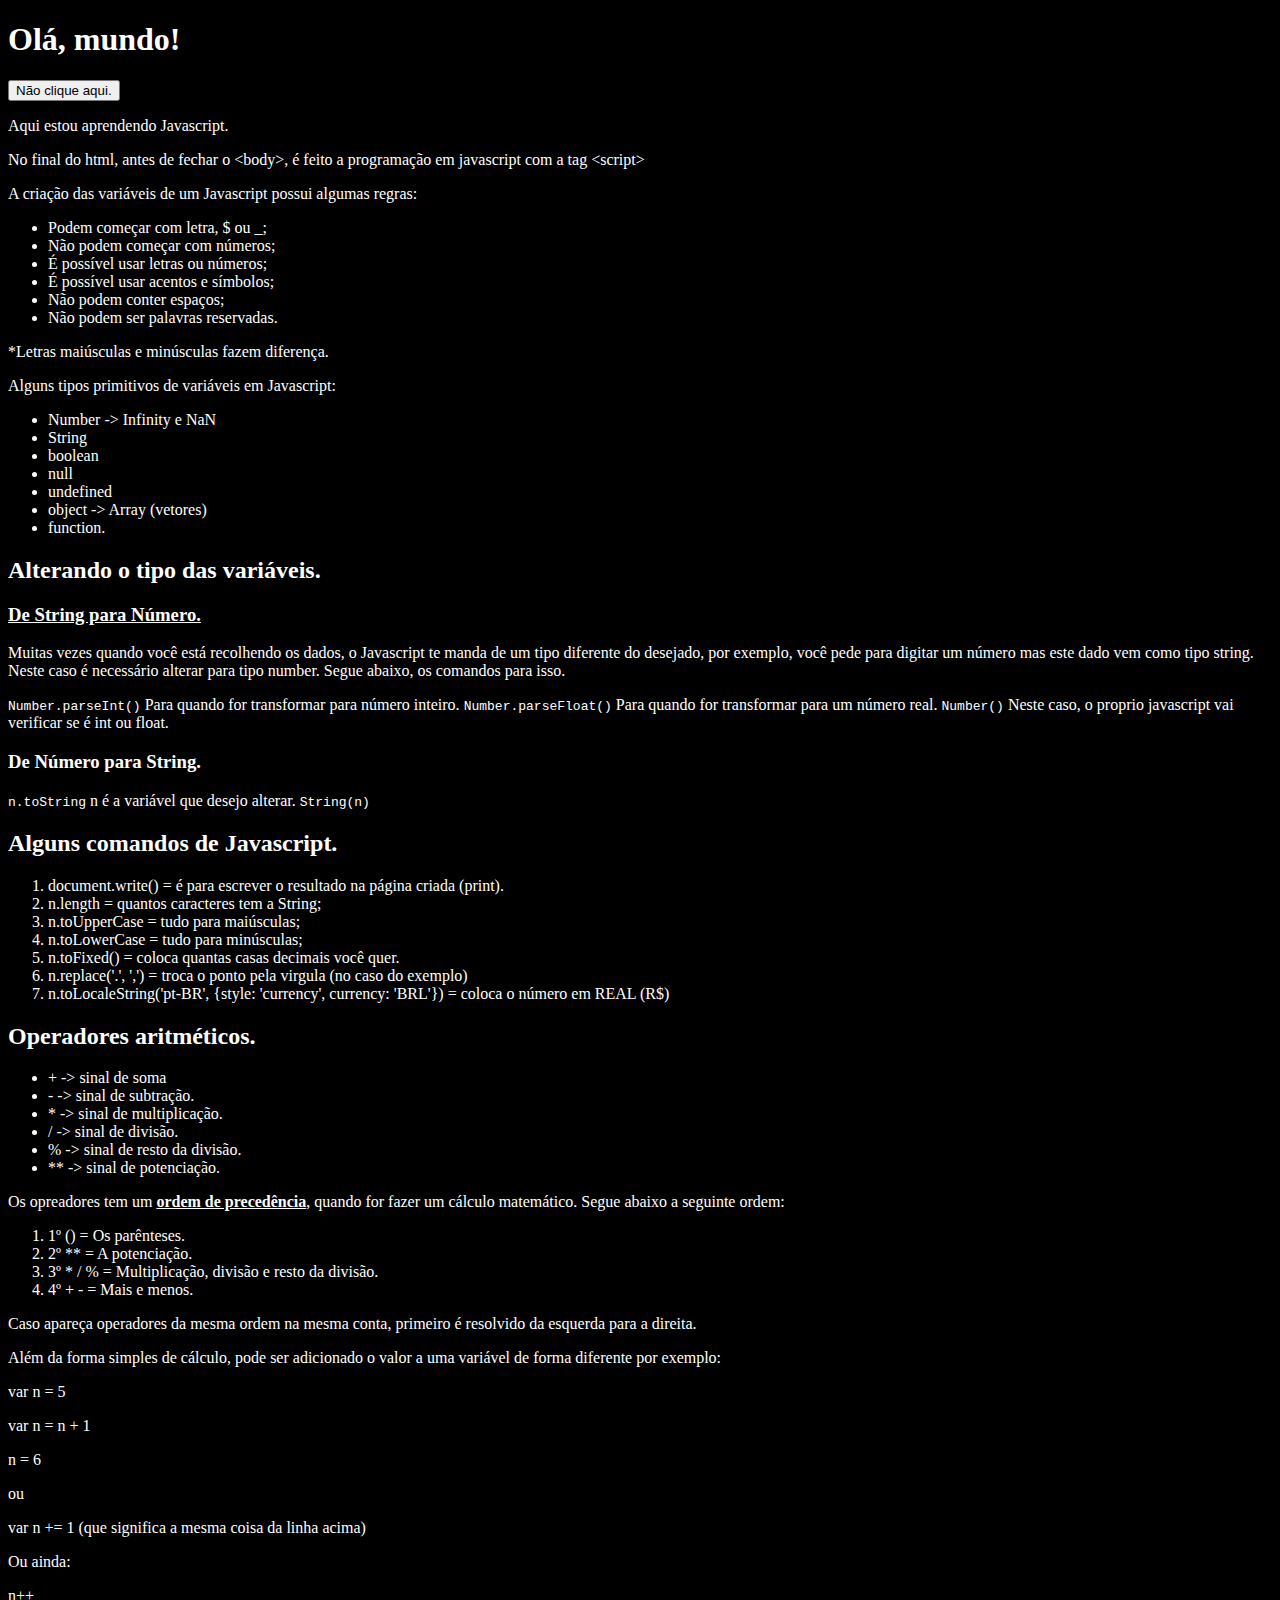
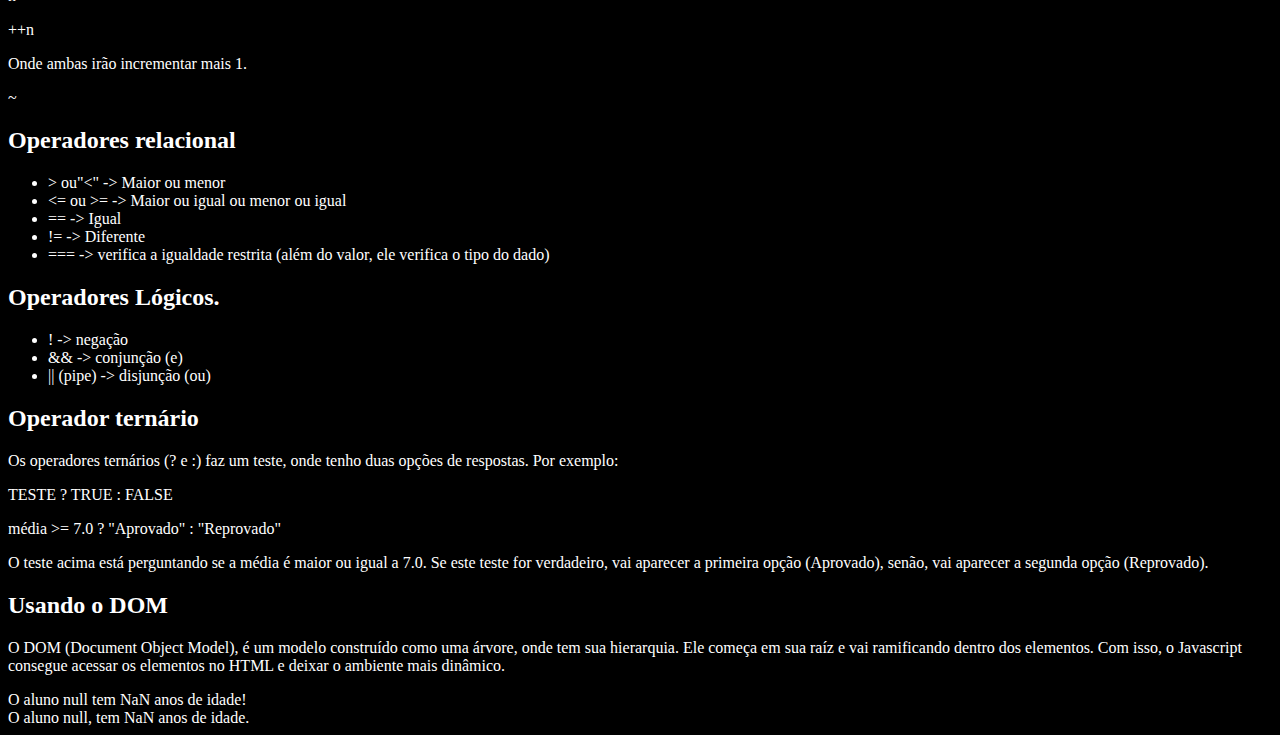
==== index.html @ e1a8a614 "Aula 05" ====
<!DOCTYPE html>
<html lang="pt-br">
<head>
    <meta charset="UTF-8">
    <meta http-equiv="X-UA-Compatible" content="IE=edge">
    <meta name="viewport" content="width=device-width, initial-scale=1.0">
    <title>Aulas de Javascript</title>
    <style>/**Aqui começa o CSS**/
        body {
            background-color: black;
            color: white;
        }
    </style>
</head>
<body id="corpo">
    <h1>Olá, mundo!</h1>
    <button type="button" onclick= 'minhaFuncao()'>Não clique aqui.</button>
    <p>Aqui estou aprendendo Javascript.</p>
    <p>No final do html, antes de fechar o &lt;body&gt;, é feito a programação em javascript com a tag &lt;script&gt;</p>
    <p>A criação das variáveis de um Javascript possui algumas regras:</p>
        <ul>
            <li>Podem começar com letra, $ ou _;</li>
            <li>Não podem começar com números;</li>
            <li>É possível usar letras ou números;</li>
            <li>É possível usar acentos e símbolos;</li>
            <li>Não podem conter espaços;</li>
            <li>Não podem ser palavras reservadas.</li>
        </ul>
    <p>*Letras maiúsculas e minúsculas fazem diferença.</p>
    <p>Alguns tipos primitivos de variáveis em Javascript:</p>
        <ul><!--Pode ser utilizado o comando typeof para saber o tipo primitivo da variável.-->
            <li>Number -> Infinity e NaN</li>
            <li>String</li>
            <li>boolean</li>
            <li>null</li>
            <li>undefined</li>
            <li>object -> Array (vetores)</li>
            <li>function.</li>
        </ul>
    <h2>Alterando o tipo das variáveis.</h2>
        <h3><ins>De String para Número.</ins></h3>
        <p>Muitas vezes quando você está recolhendo os dados, o Javascript te manda de um tipo diferente do desejado, por exemplo, você pede para digitar um número mas este dado vem como tipo string. Neste caso é necessário alterar para tipo number. Segue abaixo, os comandos para isso.</p>
        <code>Number.parseInt()</code>
        <span>Para quando for transformar para número inteiro.</span>
        <code>Number.parseFloat()</code>
        <span>Para quando for transformar para um número real.</span>
        <code>Number()</code>
        <span>Neste caso, o proprio javascript vai verificar se é int ou float.</span>
        <h3>De Número para String.</h3>
        <code>n.toString</code>
        <span>n é a variável que desejo alterar.</span>
        <code>String(n)</code>
    <h2>Alguns comandos de Javascript.</h2>
        <ol>
            <li>document.write() = é para escrever o resultado na página criada (print).</li>
            <li>n.length = quantos caracteres tem a String;</li>
            <li>n.toUpperCase = tudo para maiúsculas;</li>
            <li>n.toLowerCase = tudo para minúsculas;</li>
            <li>n.toFixed() = coloca quantas casas decimais você quer.</li>
            <li>n.replace('.', ',') = troca o ponto pela virgula (no caso do exemplo)</li>
            <li>n.toLocaleString('pt-BR', {style: 'currency', currency: 'BRL'}) = coloca o número em REAL (R$)</li><!--Para a localização da variável n, em português do Brasil, colocar em estilo moeda, moeda brasileira.-->
        </ol>
        <h2>Operadores aritméticos.</h2>
        <ul>
            <li>+ -> sinal de soma</li>
            <li>- -> sinal de subtração.</li>
            <li>* -> sinal de multiplicação.</li>
            <li>/ -> sinal de divisão.</li>
            <li>% -> sinal de resto da divisão.</li>
            <li>** -> sinal de potenciação.</li>
        </ul>
        <p>Os opreadores tem um <strong><ins>ordem de precedência</ins></strong>, quando for fazer um cálculo matemático. Segue abaixo a seguinte ordem:</p>
        <ol>
            <li>1º () = Os parênteses.</li>
            <li>2º ** = A potenciação.</li>
            <li>3º * / % = Multiplicação, divisão e resto da divisão.</li>
            <li>4º + -  = Mais e menos.</li>
        </ol>
        <p>Caso apareça operadores da mesma ordem na mesma conta, primeiro é resolvido da esquerda para a direita.</p>
        <p>Além da forma simples de cálculo, pode ser adicionado o valor a uma variável de forma diferente por exemplo:</p>
        <p>var n = 5</p>
        <p>var n = n + 1</p>
        <p>n = 6</p>
        <p>ou</p>
        <p>var n += 1 (que significa a mesma coisa da linha acima)</p>
        <p>Ou ainda:</p>
        <p>n++</p>
        <p>++n</p>
        <p>Onde ambas irão incrementar mais 1.</p>~
        <h2>Operadores relacional</h2>
        <ul>
            <li>> ou"<" -> Maior ou menor</li>
            <li><= ou >= -> Maior ou igual ou menor ou igual</li>
            <li>== -> Igual</li>
            <li>!= -> Diferente</li>
            <li>=== -> verifica a igualdade restrita (além do valor, ele verifica o tipo do dado)</li>
        </ul>
        <h2>Operadores Lógicos.</h2>
        <ul>
            <li>! -> negação</li>
            <li>&& -> conjunção (e)</li>
            <li>|| (pipe) -> disjunção (ou)</li>
        </ul>
        <h2>Operador ternário</h2>
        <p>Os operadores ternários (? e :) faz um teste, onde tenho duas opções de respostas. Por exemplo:</p>
        <p> TESTE ? TRUE : FALSE</p>
        <p> média >= 7.0 ? "Aprovado" : "Reprovado"</p>
        <p>O teste acima está perguntando se a média é maior ou igual a 7.0. Se este teste for verdadeiro, vai aparecer a primeira opção (Aprovado), senão, vai aparecer a segunda opção (Reprovado).</p>
        <h2>Usando o DOM</h2>
        <p>O DOM (Document Object Model), é um modelo construído como uma árvore, onde tem sua hierarquia. Ele começa em sua raíz e vai ramificando dentro dos elementos. Com isso, o Javascript consegue acessar os elementos no HTML e deixar o ambiente mais dinâmico. </p>
    <script>//Aqui começa a programação em JS
        var n1 = Number.parseFloat(window.prompt('Digite o ano em que você nasceu:')) //O ";" não é obrigatório em Javascript.
        var n2 = Number.parseFloat(window.prompt('Digite o ano que você está:'))
        var idade = n2 - n1
        window.alert('Você tem ' + idade + ' anos de idade.') // o sinal de "+" é a concatenação.
        var nome = window.prompt('Muito bem, agora digite seu nome:')
        //Para concatenar tudo dentro de uma frase, posso fazer de duas maneiras:
        document.writeln('O aluno ' + nome + ' tem ' + idade + ' anos de idade!<br/>'); //Ou:
        document.writeln(`O aluno ${nome}, tem ${idade} anos de idade.<br>`); /*Detalhe que desta forma fica entre crase. Para verificar, jogar dentro nodeJS*/
        document.write(`Olá, <strong>${nome}</strong>. Seu nome tem ${nome.length} letras.<br>`)
        document.write(`Seu nome escrito em maiúsculo é ${nome.toUpperCase()}.<br>`)
        document.write(`Seu nome escrito em minúculo é ${nome.toLowerCase()}.<br>`)
        document.write(idade.toFixed(2),'<br>') //Coloca 2 casas decimais em números.
        document.write(idade.toFixed(3).replace('.',','),'<br>')
        document.write(n1.toLocaleString('pt-BR', {style: 'currency', currency: 'BRL'}), '<br>')
        var corpo1 = document.getElementById("corpo");//O Id está marcado no <body> em HTML
        corpo1.style.textAlign = "justify";//Para verificar altere para center.
        function minhaFuncao() {
            window.alert("Curioso FDP, falei para não apertar!");
        }
    </script>
</body>
</html>
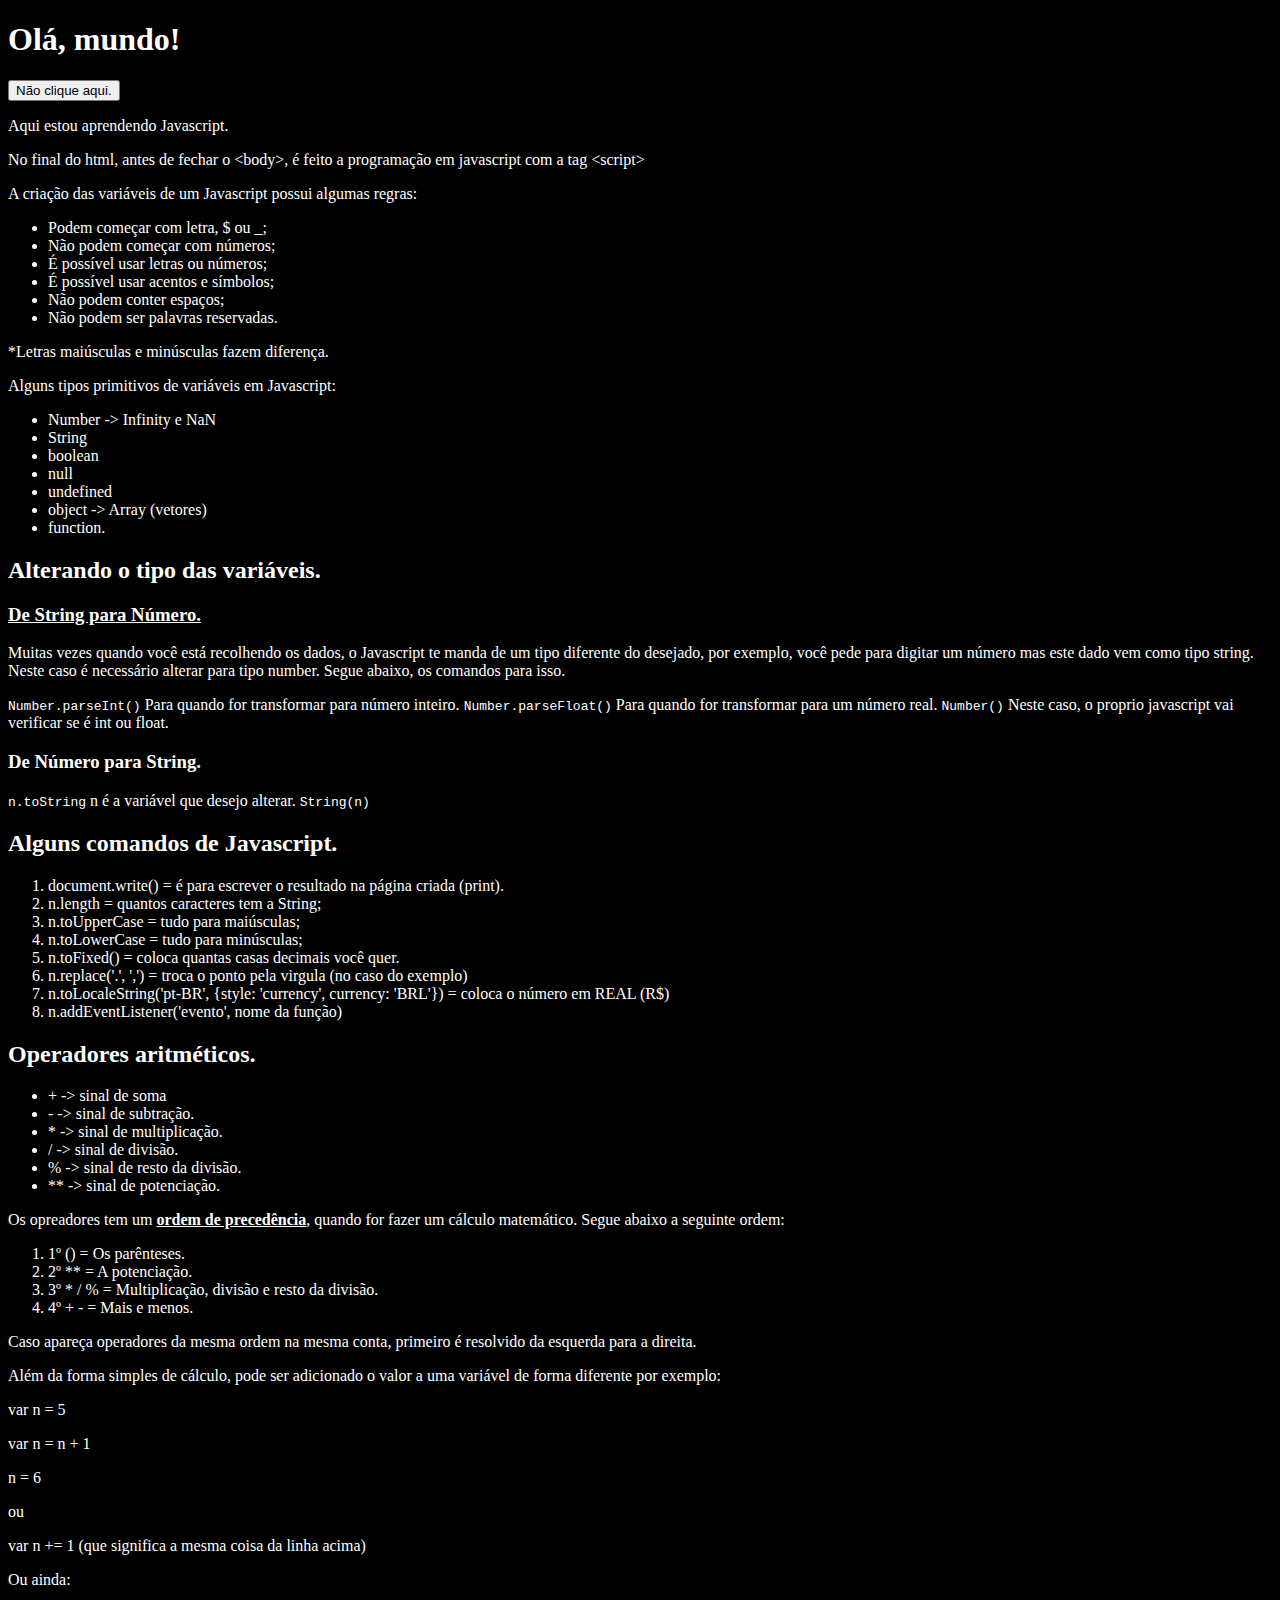
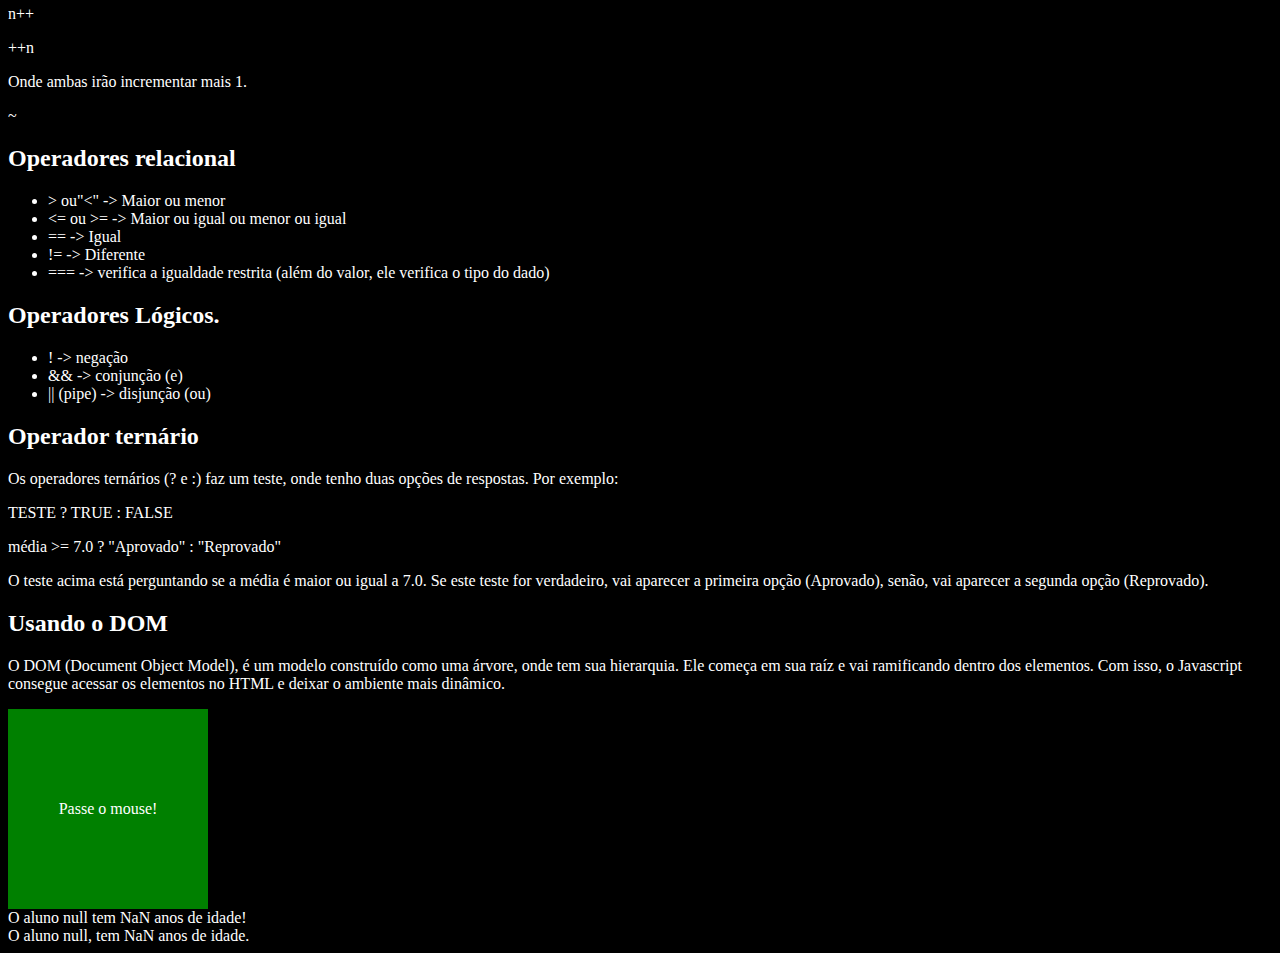
==== commit 5463cf68: "Aula 06" ====
--- a/index.html
+++ b/index.html
@@ -9,6 +9,14 @@
         body {
             background-color: black;
             color: white;
+        }
+        div{
+            background-color: green;
+            color: white;
+            text-align: center;
+            line-height: 200px;
+            width: 200px;
+            height: 200px;
         }
     </style>
 </head>
@@ -59,6 +67,7 @@
             <li>n.toFixed() = coloca quantas casas decimais você quer.</li>
             <li>n.replace('.', ',') = troca o ponto pela virgula (no caso do exemplo)</li>
             <li>n.toLocaleString('pt-BR', {style: 'currency', currency: 'BRL'}) = coloca o número em REAL (R$)</li><!--Para a localização da variável n, em português do Brasil, colocar em estilo moeda, moeda brasileira.-->
+            <li>n.addEventListener('evento', nome da função)</li>
         </ol>
         <h2>Operadores aritméticos.</h2>
         <ul>
@@ -108,6 +117,9 @@
         <p>O teste acima está perguntando se a média é maior ou igual a 7.0. Se este teste for verdadeiro, vai aparecer a primeira opção (Aprovado), senão, vai aparecer a segunda opção (Reprovado).</p>
         <h2>Usando o DOM</h2>
         <p>O DOM (Document Object Model), é um modelo construído como uma árvore, onde tem sua hierarquia. Ele começa em sua raíz e vai ramificando dentro dos elementos. Com isso, o Javascript consegue acessar os elementos no HTML e deixar o ambiente mais dinâmico. </p>
+        <div id="inter">
+            Passe o mouse!
+        </div>
     <script>//Aqui começa a programação em JS
         var n1 = Number.parseFloat(window.prompt('Digite o ano em que você nasceu:')) //O ";" não é obrigatório em Javascript.
         var n2 = Number.parseFloat(window.prompt('Digite o ano que você está:'))
@@ -126,7 +138,23 @@
         var corpo1 = document.getElementById("corpo");//O Id está marcado no <body> em HTML
         corpo1.style.textAlign = "justify";//Para verificar altere para center.
         function minhaFuncao() {
-            window.alert("Curioso FDP, falei para não apertar!");
+            window.alert("Curioso FDP, falei para não clicar!");
+        }
+        //Exemplo 2: Interação.
+        var inter = document.getElementById('inter')//Aqui o Javascript pega o elemento do HTML
+        inter.addEventListener('click', clicou)//Aqui está adicionando um evento.
+        inter.addEventListener('mouseenter', entrou)
+        inter.addEventListener('mouseout', saiu)
+        function clicou(){
+            inter.innerText = 'Clicou!' //Transforma o texto em "clicou!"".
+            inter.style.background = 'red'//Transforma o fundo em vermelho
+        }
+        function entrou(){
+            inter.innerText = 'Entrou!'
+        }
+        function saiu(){
+            inter.innerText = 'Saiu!'
+            inter.style.background = 'green'
         }
     </script>
 </body>
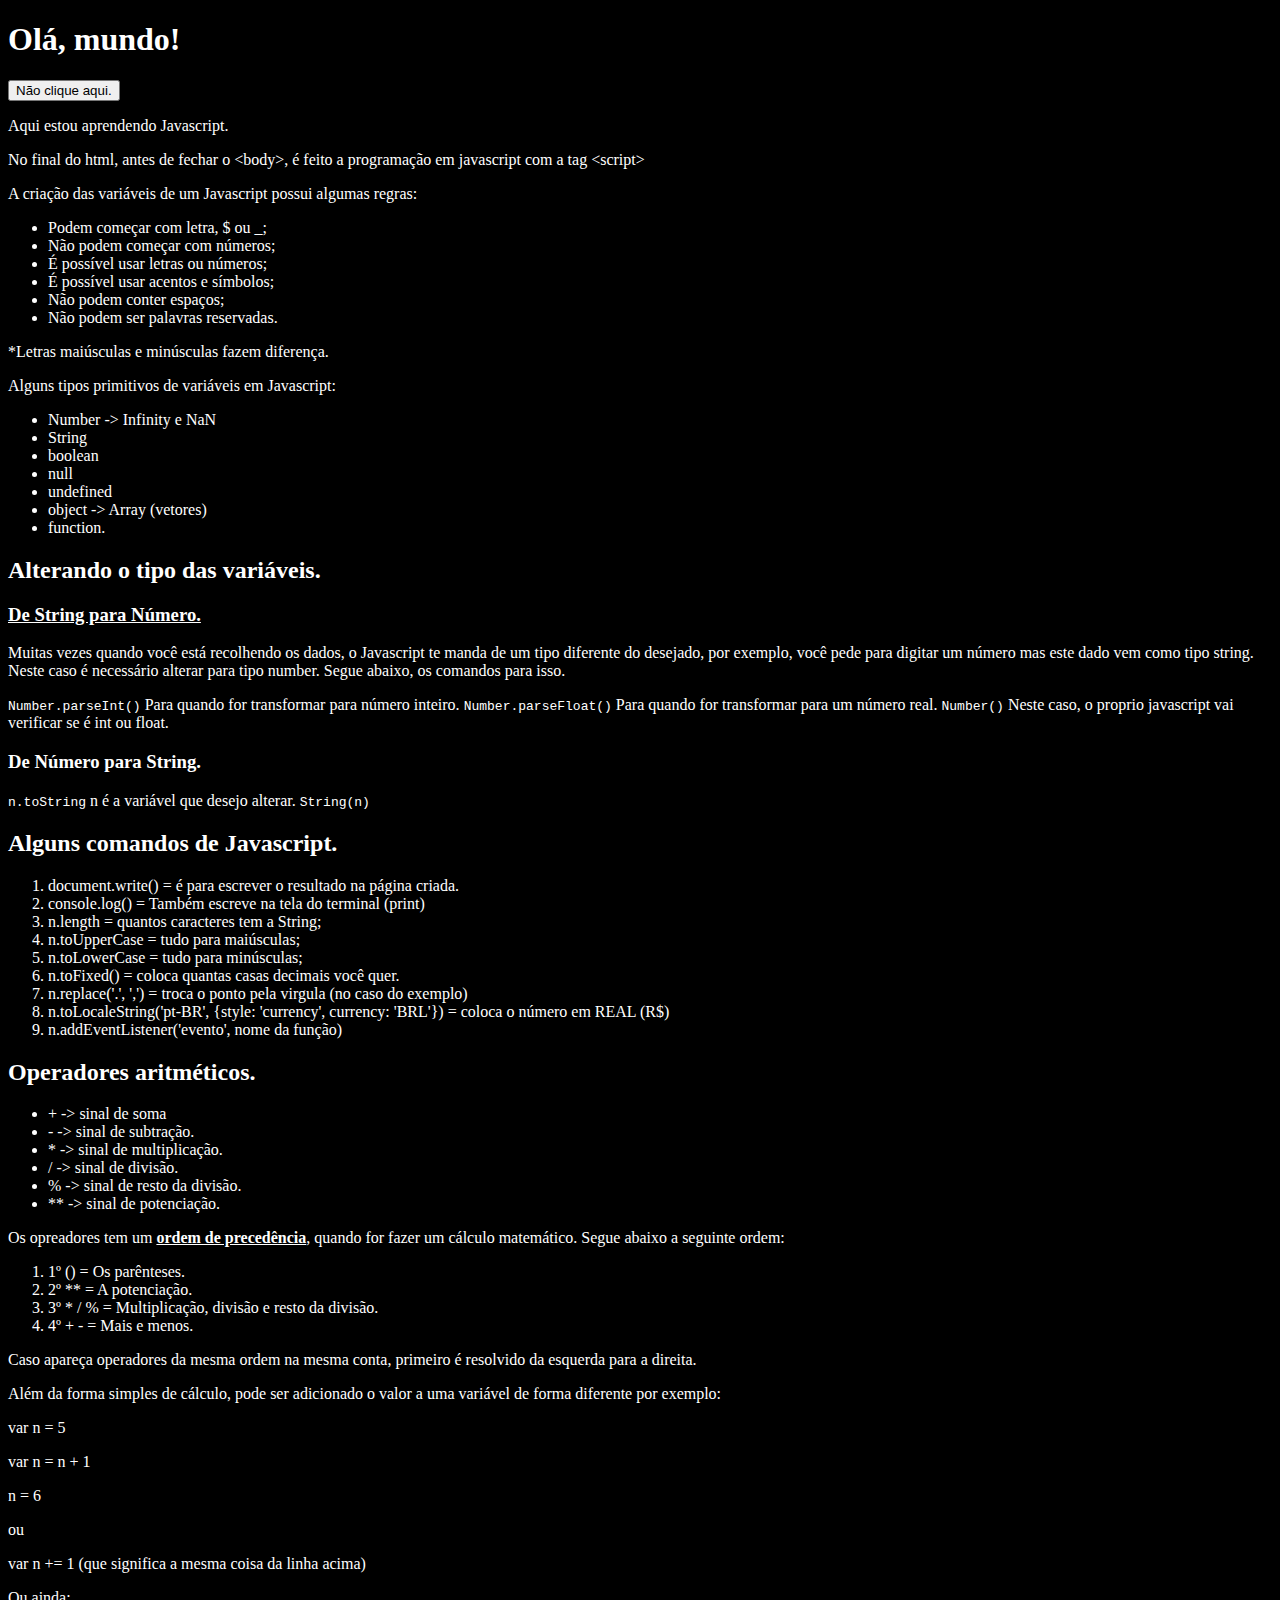
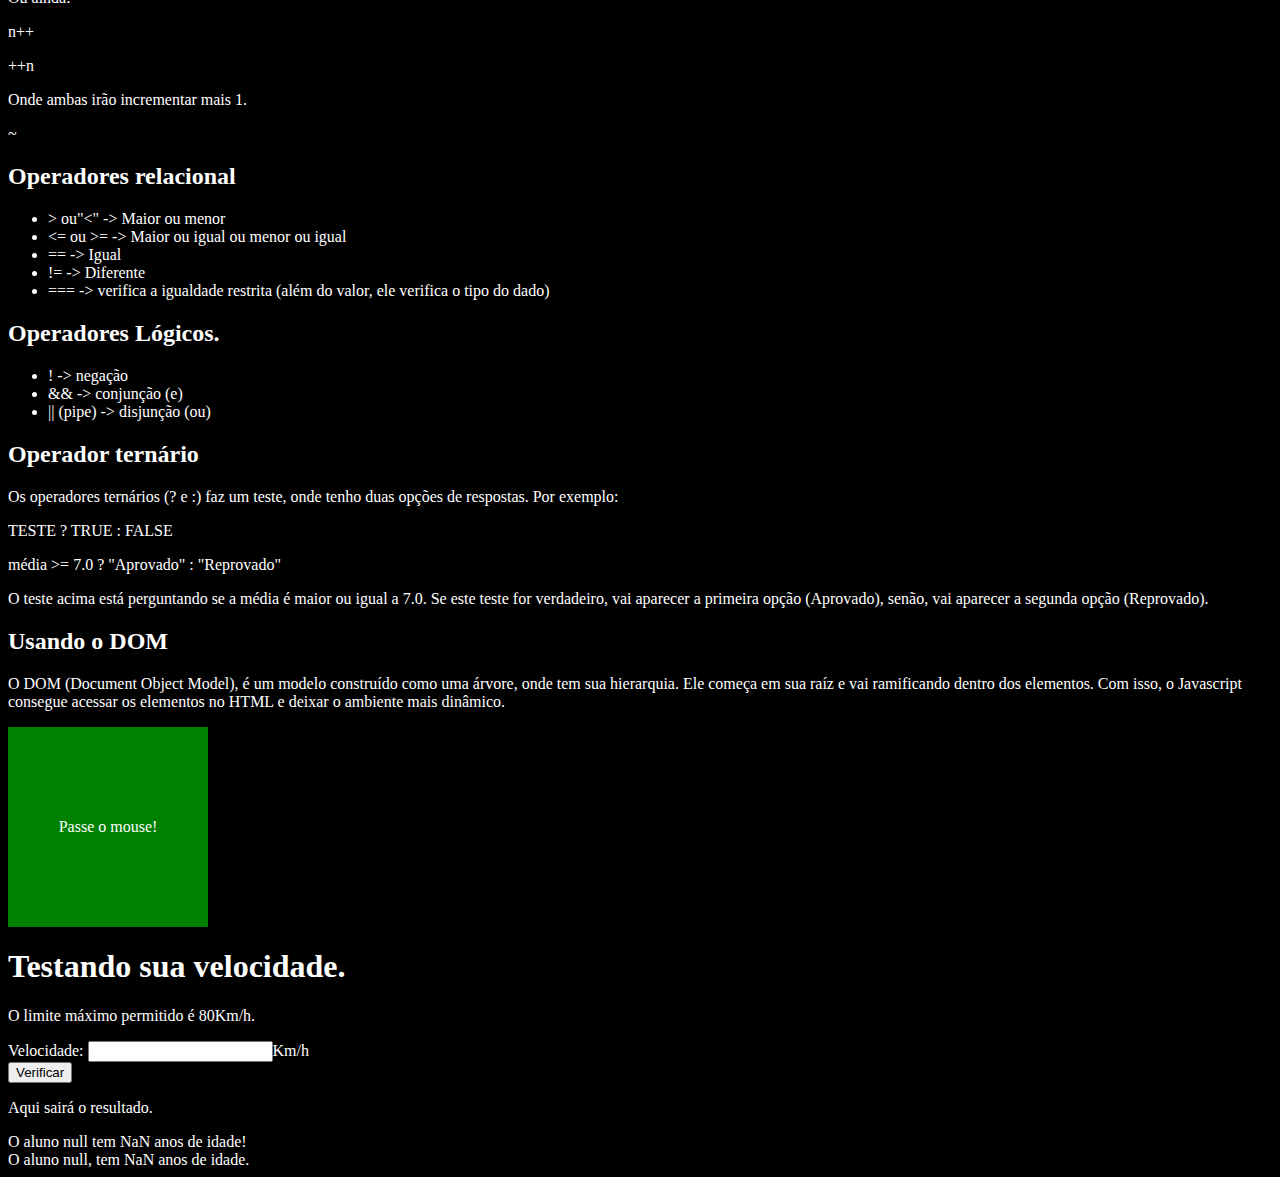
==== commit 1c9cc9d7: "Aula 07" ====
--- a/index.html
+++ b/index.html
@@ -10,7 +10,7 @@
             background-color: black;
             color: white;
         }
-        div{
+        div#inter{
             background-color: green;
             color: white;
             text-align: center;
@@ -60,7 +60,8 @@
         <code>String(n)</code>
     <h2>Alguns comandos de Javascript.</h2>
         <ol>
-            <li>document.write() = é para escrever o resultado na página criada (print).</li>
+            <li>document.write() = é para escrever o resultado na página criada.</li>
+            <li>console.log() = Também escreve na tela do terminal (print)</li>
             <li>n.length = quantos caracteres tem a String;</li>
             <li>n.toUpperCase = tudo para maiúsculas;</li>
             <li>n.toLowerCase = tudo para minúsculas;</li>
@@ -120,6 +121,18 @@
         <div id="inter">
             Passe o mouse!
         </div>
+        <div>
+            <h1>Testando sua velocidade.</h1>
+            <p>O limite máximo permitido é 80Km/h.</p>
+            <form>
+                <label for="vel">Velocidade:</label>
+                <input type="number" name="vel" id="vel">Km/h 
+            </form>
+            <button type="button" onclick = 'velocidade()'>Verificar</button>
+            <div>
+                <p id="resultado">Aqui sairá o resultado.</p>
+            </div>
+        </div>
     <script>//Aqui começa a programação em JS
         var n1 = Number.parseFloat(window.prompt('Digite o ano em que você nasceu:')) //O ";" não é obrigatório em Javascript.
         var n2 = Number.parseFloat(window.prompt('Digite o ano que você está:'))
@@ -156,6 +169,16 @@
             inter.innerText = 'Saiu!'
             inter.style.background = 'green'
         }
+        //Exemplo 3: Condições.
+        function velocidade(){
+            var km = document.getElementById('vel')//Peguei o id 'vel' do html e passei para a var km.
+            var velo = Number(km.value)//Peguei o valor do km, passei para Number e virou a var velo.
+            var res = document.getElementById('resultado')//Ligou o id 'resultado' com a var res.
+            if (velo > 80) {
+            res.innerHTML = `Sua velocidade é de ${velo}KM/h. Você será multado!`
+            }else
+            res.innerHTML = `Você passou a ${velo}Km/h. Continue respeitando as leis de trânsito!`
+        }
     </script>
 </body>
 </html>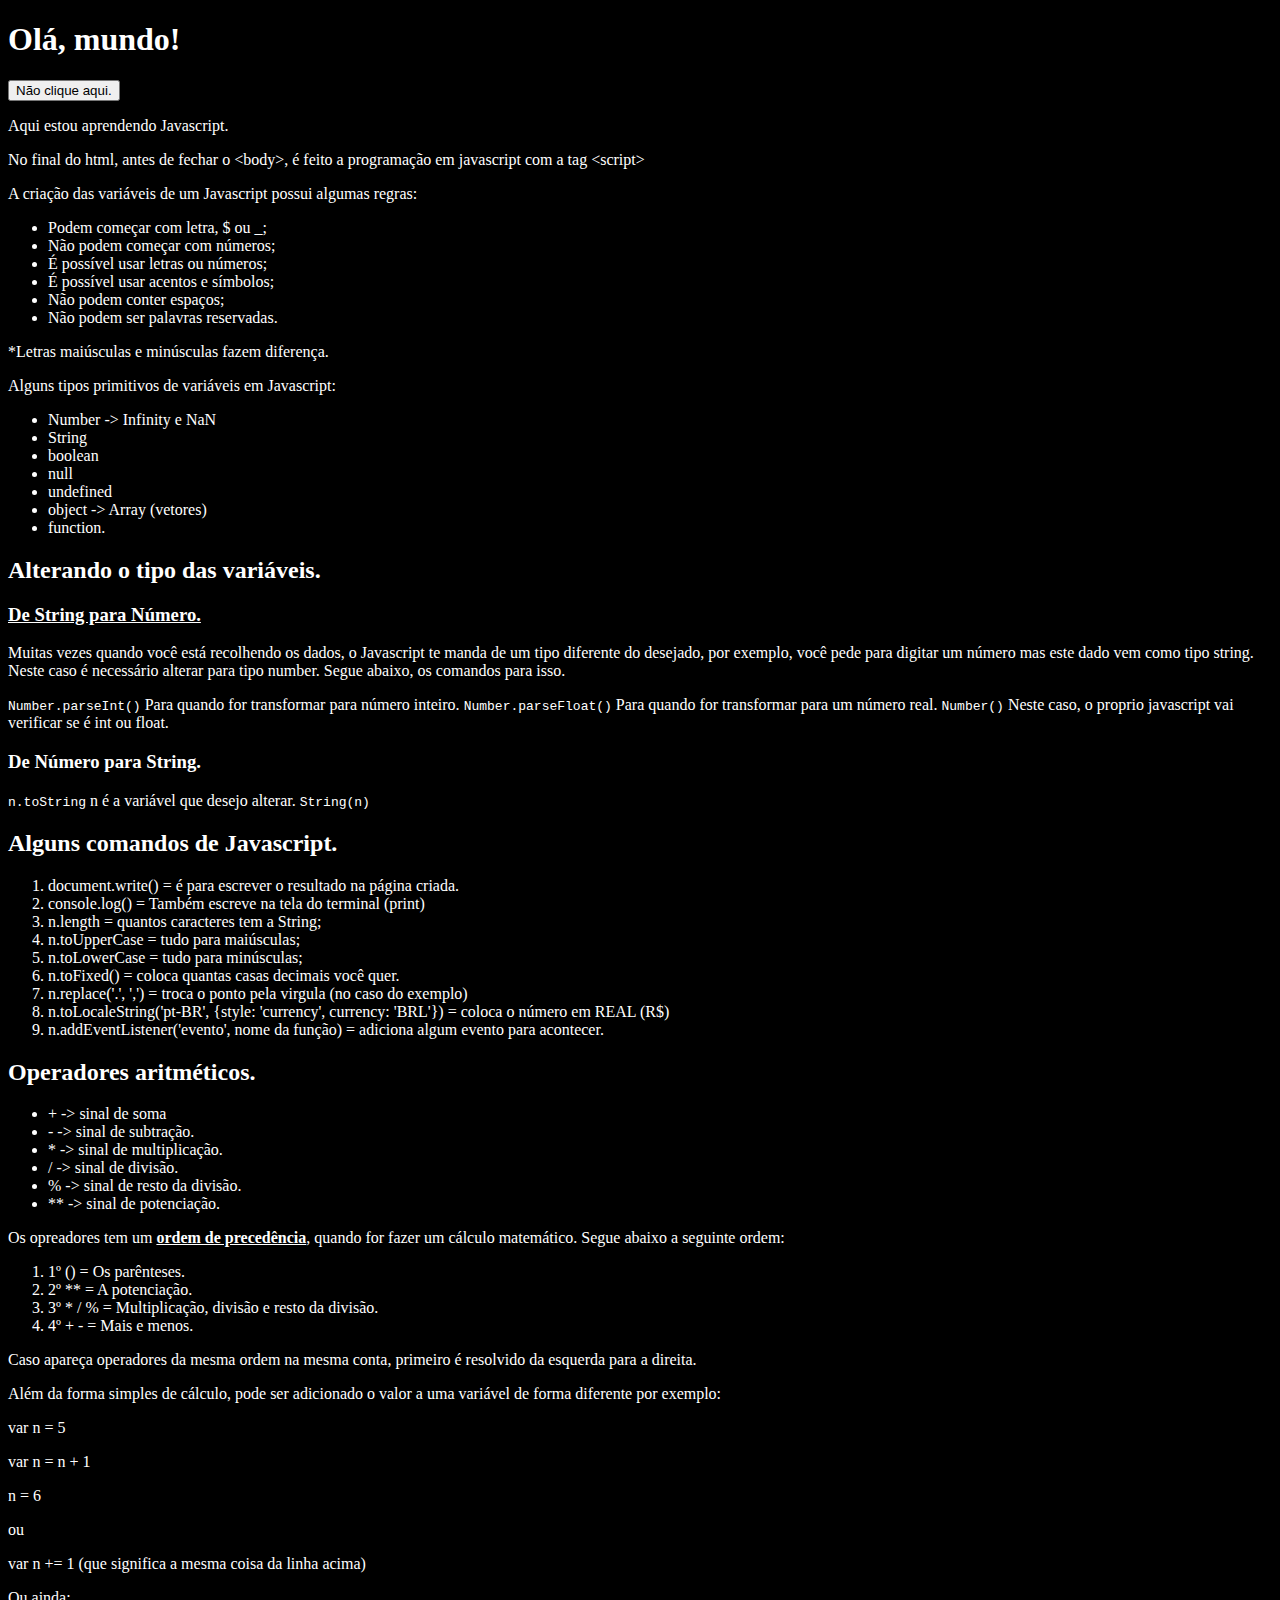
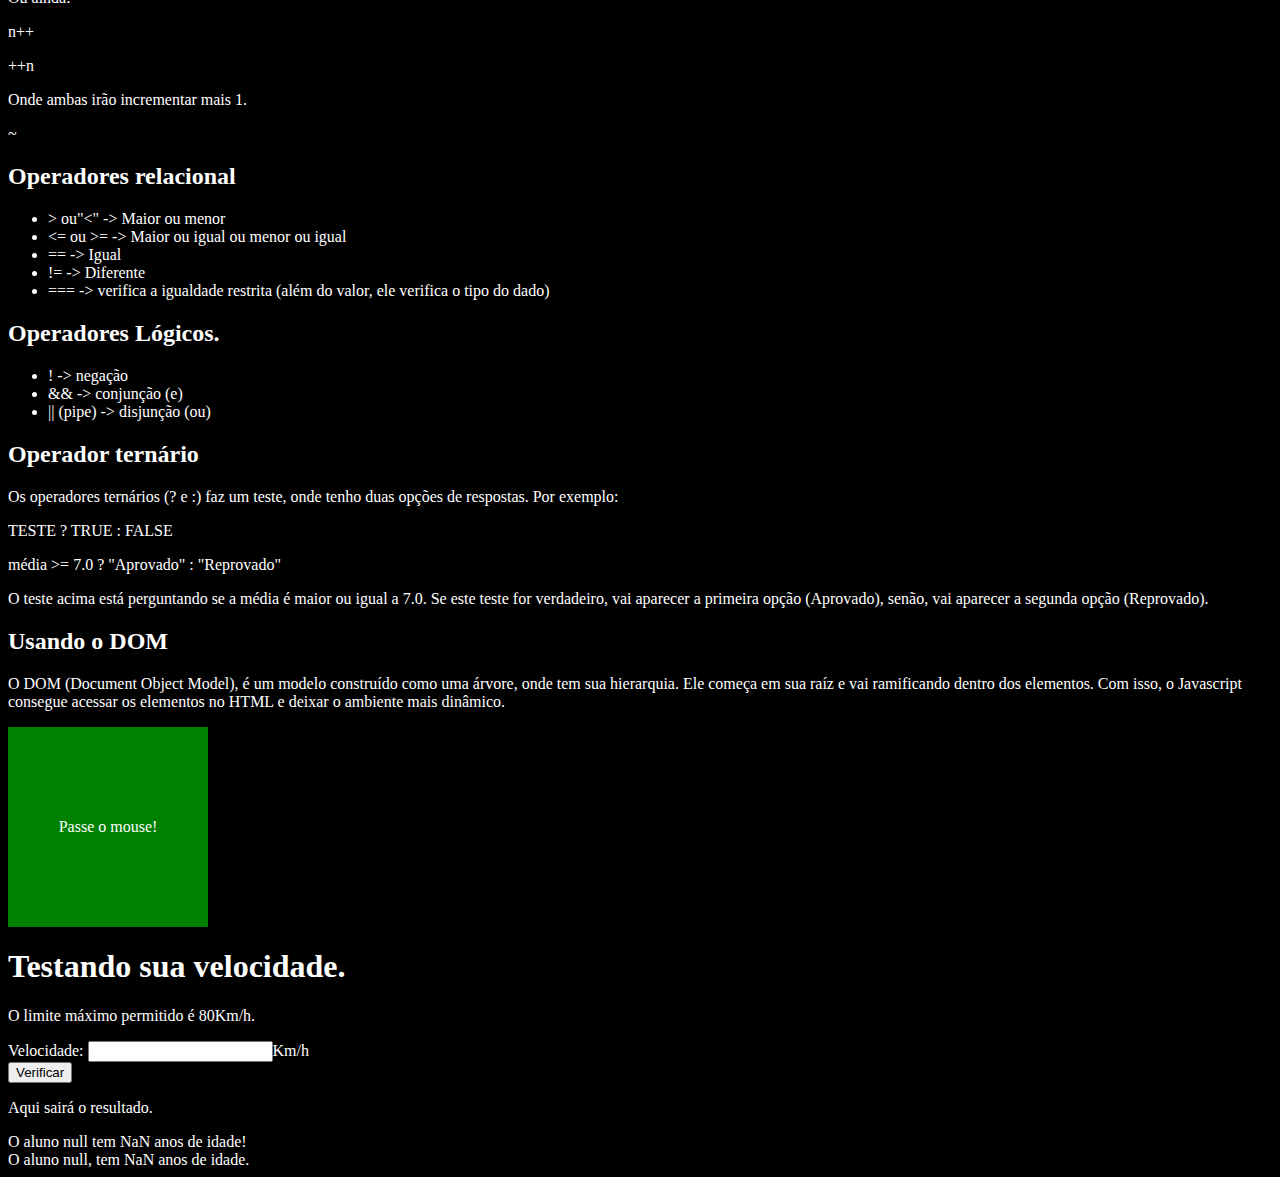
==== commit 86a0e1ac: "Aula 08" ====
--- a/index.html
+++ b/index.html
@@ -68,7 +68,7 @@
             <li>n.toFixed() = coloca quantas casas decimais você quer.</li>
             <li>n.replace('.', ',') = troca o ponto pela virgula (no caso do exemplo)</li>
             <li>n.toLocaleString('pt-BR', {style: 'currency', currency: 'BRL'}) = coloca o número em REAL (R$)</li><!--Para a localização da variável n, em português do Brasil, colocar em estilo moeda, moeda brasileira.-->
-            <li>n.addEventListener('evento', nome da função)</li>
+            <li>n.addEventListener('evento', nome da função) = adiciona algum evento para acontecer.</li>
         </ol>
         <h2>Operadores aritméticos.</h2>
         <ul>
@@ -153,6 +153,7 @@
         function minhaFuncao() {
             window.alert("Curioso FDP, falei para não clicar!");
         }
+        
         //Exemplo 2: Interação.
         var inter = document.getElementById('inter')//Aqui o Javascript pega o elemento do HTML
         inter.addEventListener('click', clicou)//Aqui está adicionando um evento.
@@ -169,6 +170,7 @@
             inter.innerText = 'Saiu!'
             inter.style.background = 'green'
         }
+        
         //Exemplo 3: Condições.
         function velocidade(){
             var km = document.getElementById('vel')//Peguei o id 'vel' do html e passei para a var km.
@@ -179,6 +181,65 @@
             }else
             res.innerHTML = `Você passou a ${velo}Km/h. Continue respeitando as leis de trânsito!`
         }
+        
+        //Exemplo 4: Condição Aninhada.
+        var idade = 67
+        document.write(`Você tem ${idade} anos.<br>`)
+        if (idade < 16) {
+            document.write('Não vota <br>')
+        }else if (idade < 18 || idade > 65) {
+            document.write('Voto opcional <br>')
+        }else {
+            document.write('Voto Obrigatório <br>')
+        }
+        //Para pegar hora/data/dia, etc.
+        var agora = new Date()
+        var hora = agora.getHours()
+        if(hora < 12){
+            document.write('Bom dia!')
+        }else if(hora >= 12 && hora <= 18){
+            document.write('Boa tarde!')
+        }else{
+            document.write('Boa noite!')
+        }
+        
+        //Exemplo 5: Condição Múltipla.
+        var hoje = new Date()
+        var DiaSem = hoje.getDay() //Os dias da semana aparecem em números de 0 a 6.
+        /*  
+        Domingo = 0 
+        Segunda = 1
+        Terça = 2
+        Quarta = 3
+        Quinta = 4
+        Sexta = 5
+        Sábado = 6
+        */
+       switch(DiaSem) {
+            case 0:
+                document.write('Hoje é Domingo')
+                break //Extremamente importante este break. Senão a condição não para!!!!!*****
+            case 1:
+                document.write('Hoje é Segunda-feira')
+                break
+            case 2:
+                document.write('Hoje é Terça-feira')
+                break
+            case 3:
+                document.write('Hoje é Quarta-feira')
+                break
+            case 4: 
+                document.write('Hoje é Quinta-feira')
+                break
+            case 5: 
+                document.write('Hoje é Sexta-feira')
+                break
+            case 6: 
+                document.write('Hoje é Sábado')
+                break
+            default: //Este é se nenhum case responder às expectativas da expressão.
+                document.write('Erro inesperado. Dia inválido.')
+       }
     </script>
 </body>
 </html>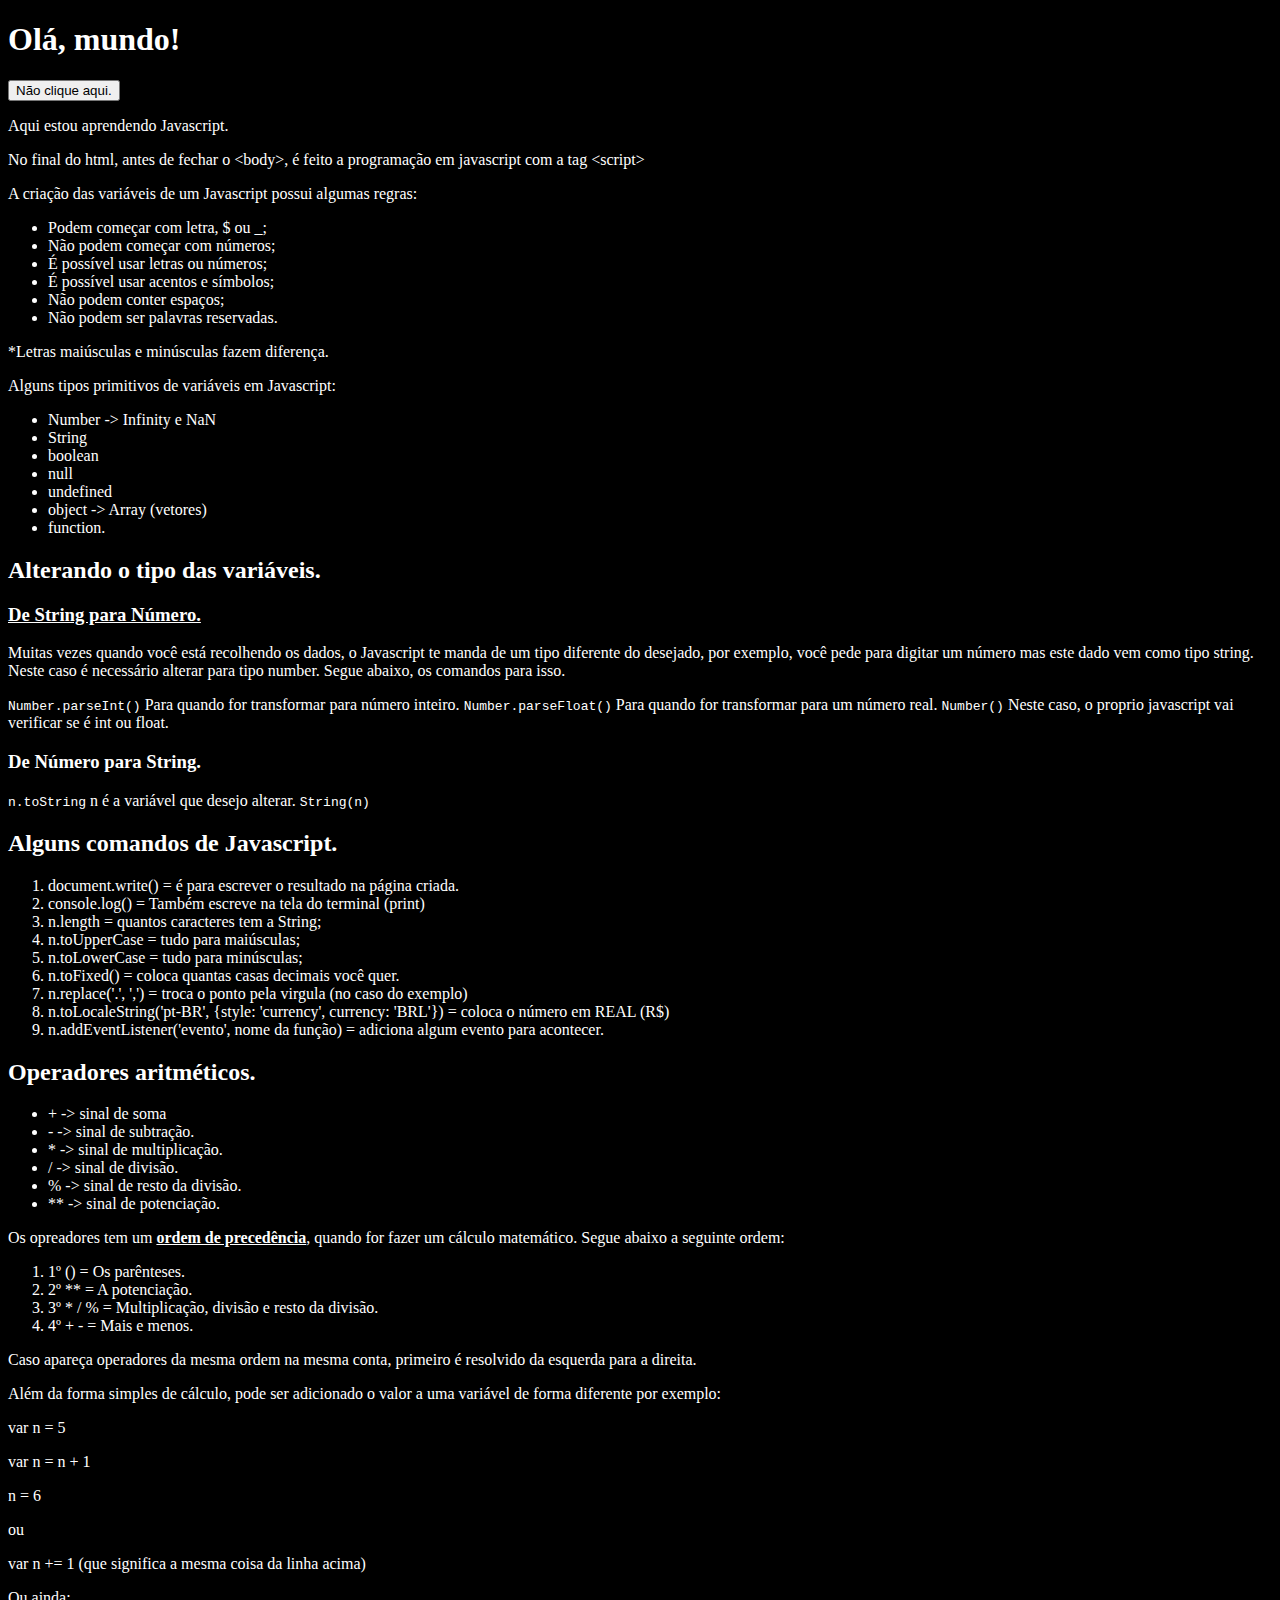
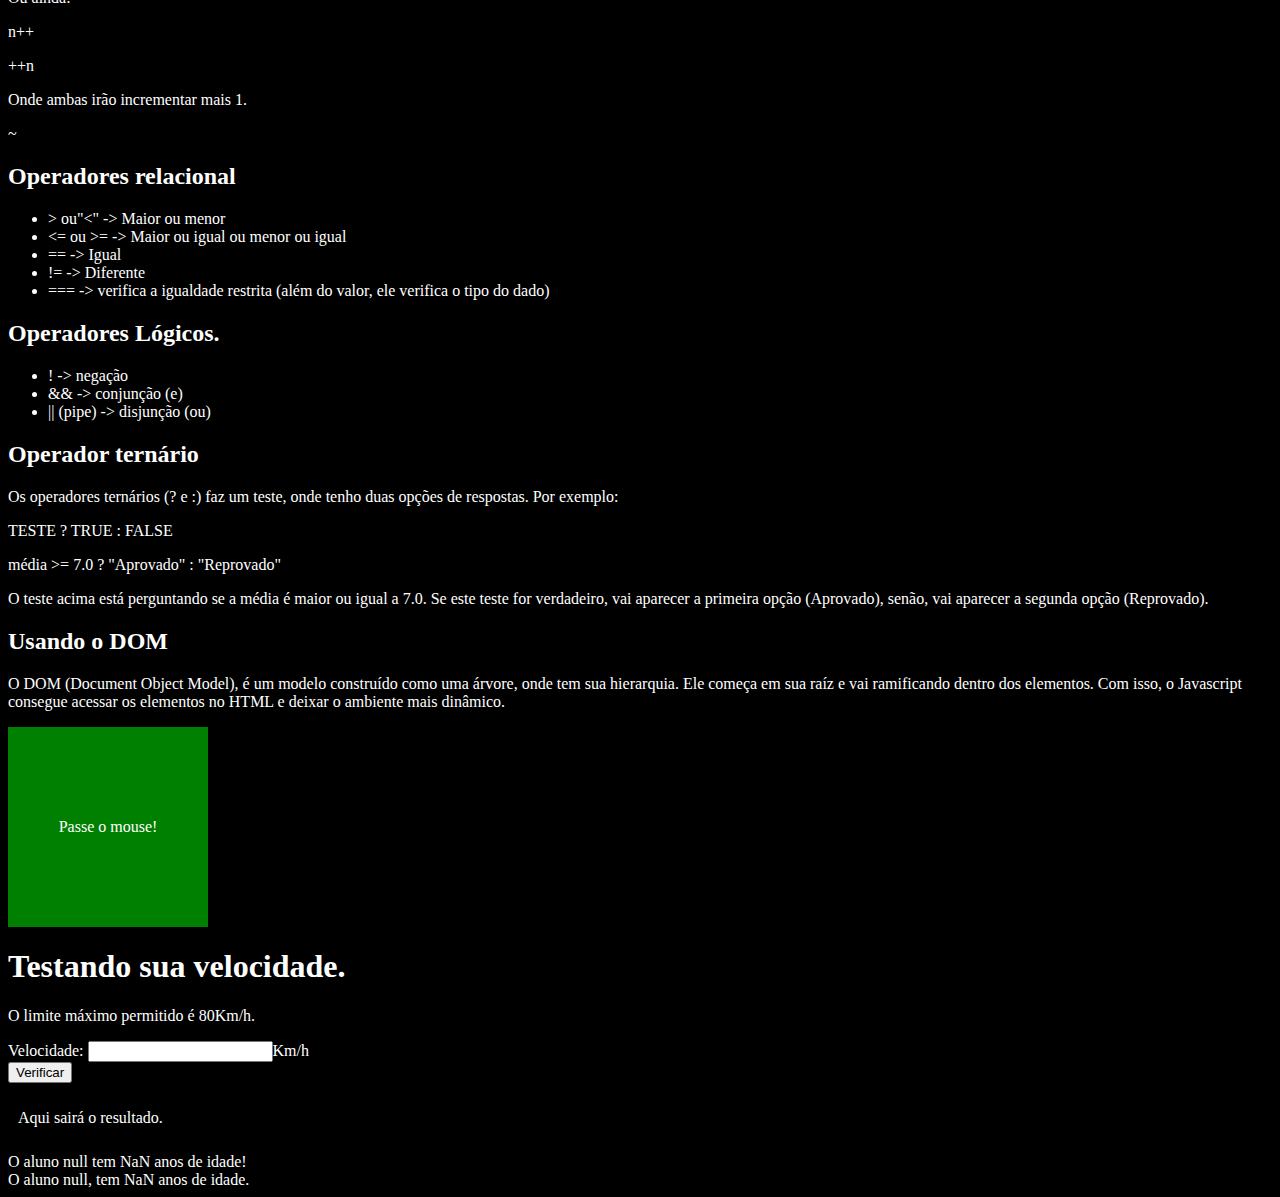
==== commit 8f8dc82f: "Aula 14" ====
--- a/index.html
+++ b/index.html
@@ -17,6 +17,10 @@
             line-height: 200px;
             width: 200px;
             height: 200px;
+        }
+
+        div#abc{
+            padding: 10px;
         }
     </style>
 </head>
@@ -129,14 +133,15 @@
                 <input type="number" name="vel" id="vel">Km/h 
             </form>
             <button type="button" onclick = 'velocidade()'>Verificar</button>
-            <div>
+            <div id = abc>
                 <p id="resultado">Aqui sairá o resultado.</p>
             </div>
         </div>
     <script>//Aqui começa a programação em JS
         var n1 = Number.parseFloat(window.prompt('Digite o ano em que você nasceu:')) //O ";" não é obrigatório em Javascript.
-        var n2 = Number.parseFloat(window.prompt('Digite o ano que você está:'))
-        var idade = n2 - n1
+        var n2 = new Date()
+        var n3 = n2.getFullYear()
+        var idade = n3 - n1
         window.alert('Você tem ' + idade + ' anos de idade.') // o sinal de "+" é a concatenação.
         var nome = window.prompt('Muito bem, agora digite seu nome:')
         //Para concatenar tudo dentro de uma frase, posso fazer de duas maneiras:
@@ -151,7 +156,7 @@
         var corpo1 = document.getElementById("corpo");//O Id está marcado no <body> em HTML
         corpo1.style.textAlign = "justify";//Para verificar altere para center.
         function minhaFuncao() {
-            window.alert("Curioso FDP, falei para não clicar!");
+            window.alert("Curioso, falei para não clicar!");
         }
         
         //Exemplo 2: Interação.
@@ -183,11 +188,11 @@
         }
         
         //Exemplo 4: Condição Aninhada.
-        var idade = 67
-        document.write(`Você tem ${idade} anos.<br>`)
-        if (idade < 16) {
+        var idade1 = 67
+        document.write(`Você tem ${idade1} anos.<br>`)
+        if (idade1 < 16) {
             document.write('Não vota <br>')
-        }else if (idade < 18 || idade > 65) {
+        }else if (idade1 < 18 || idade1 > 65) {
             document.write('Voto opcional <br>')
         }else {
             document.write('Voto Obrigatório <br>')
@@ -196,11 +201,11 @@
         var agora = new Date()
         var hora = agora.getHours()
         if(hora < 12){
-            document.write('Bom dia!')
+            document.write('Bom dia! ')
         }else if(hora >= 12 && hora <= 18){
-            document.write('Boa tarde!')
+            document.write('Boa tarde! ')
         }else{
-            document.write('Boa noite!')
+            document.write('Boa noite! ')
         }
         
         //Exemplo 5: Condição Múltipla.
@@ -217,29 +222,49 @@
         */
        switch(DiaSem) {
             case 0:
-                document.write('Hoje é Domingo')
+                document.write('Hoje é Domingo <br>')
                 break //Extremamente importante este break. Senão a condição não para!!!!!*****
             case 1:
-                document.write('Hoje é Segunda-feira')
+                document.write('Hoje é Segunda-feira <br>')
                 break
             case 2:
-                document.write('Hoje é Terça-feira')
+                document.write('Hoje é Terça-feira <br>')
                 break
             case 3:
-                document.write('Hoje é Quarta-feira')
+                document.write('Hoje é Quarta-feira <br>')
                 break
             case 4: 
-                document.write('Hoje é Quinta-feira')
+                document.write('Hoje é Quinta-feira <br>')
                 break
             case 5: 
-                document.write('Hoje é Sexta-feira')
+                document.write('Hoje é Sexta-feira <br>')
                 break
             case 6: 
-                document.write('Hoje é Sábado')
+                document.write('Hoje é Sábado <br>')
                 break
             default: //Este é se nenhum case responder às expectativas da expressão.
                 document.write('Erro inesperado. Dia inválido.')
        }
+       //Exemplo 6: Teste de repetição.
+
+        //Estrutura de repetição com teste lógico no início. while = enquanto
+        var c = 1
+        while(c <= 3){
+            document.write("Teste de repetição número " + c + '<br>')
+            c++
+        }
+
+       //Estrutura de repetição com teste lógico no final.
+        var cont = 1
+        do{
+            document.write("Teste de repetição número " + cont + '<br>')
+            cont++
+        }while(cont <= 3)
+
+        //Estrutura de repetição com incremento.
+        for (var c = 1; c <= 3; c++){
+            document.write("Teste de repetição" + c + "<br>")
+        }
     </script>
 </body>
 </html>